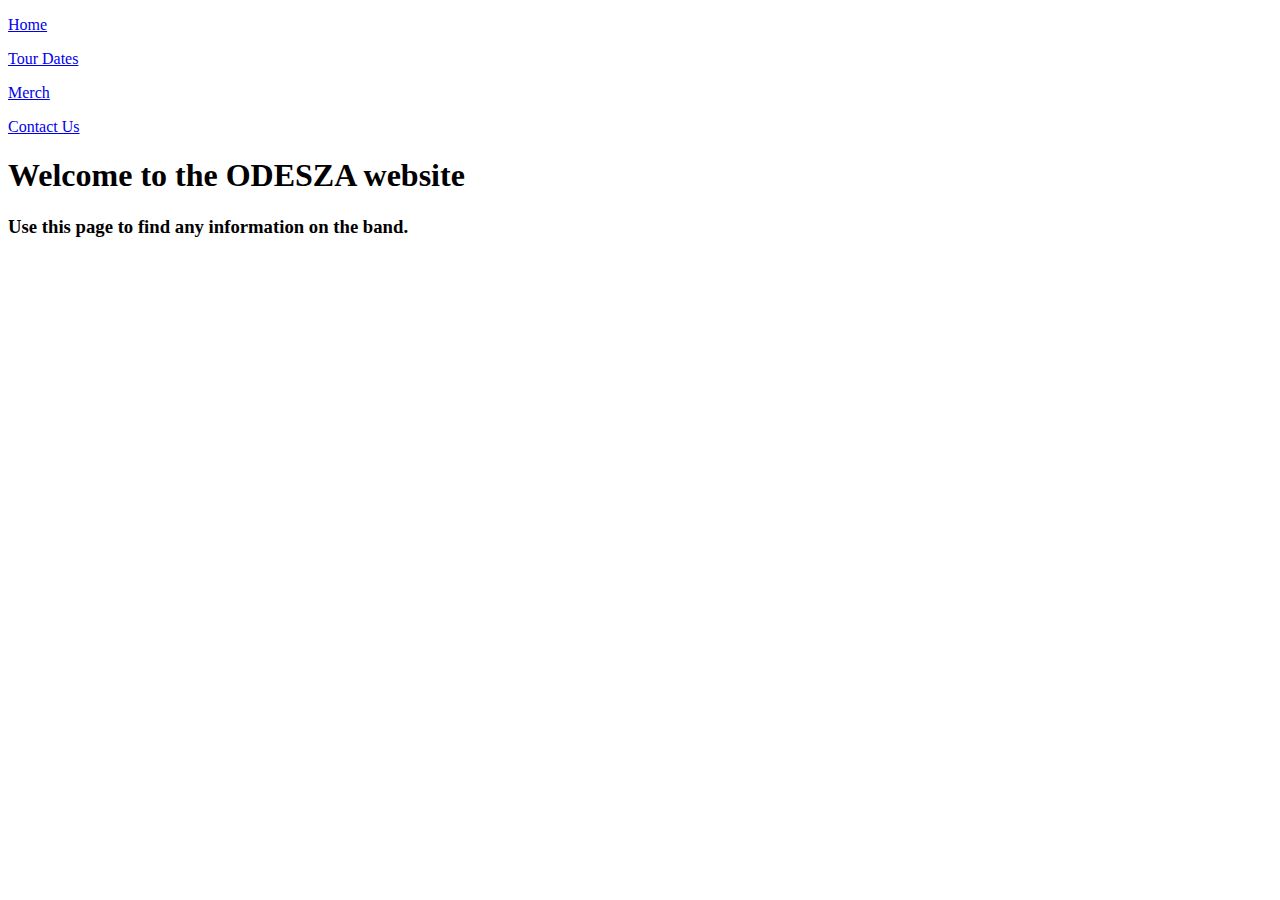
==== index.html @ 39c987e6 "Add menu to home page and style in css, begin adding info about band" ====
<!DOCTYPE html>
<html lang="en-us"></html>

<head>
  <link href="CSS/styles.css" rel="stylesheet" type="text/css">
  <title>Home</title>
</head>

<body>
  <div class="menu">
    <p>
      <a href="index.html">Home</a>
    </p>
    <p>
      <a href="tour-dates.html">Tour Dates</a>
    </p>
    <p>
      <a href="merch.html">Merch</a>
    </p>
    <p>
      <a href="contact-us.html">Contact Us</a>
    </p>
  </div>
  <div class="mainContent">
    <H1>Welcome to the ODESZA website</H1>
    <h3>Use this page to find any information on the band.</h3>
  </div>
</body>
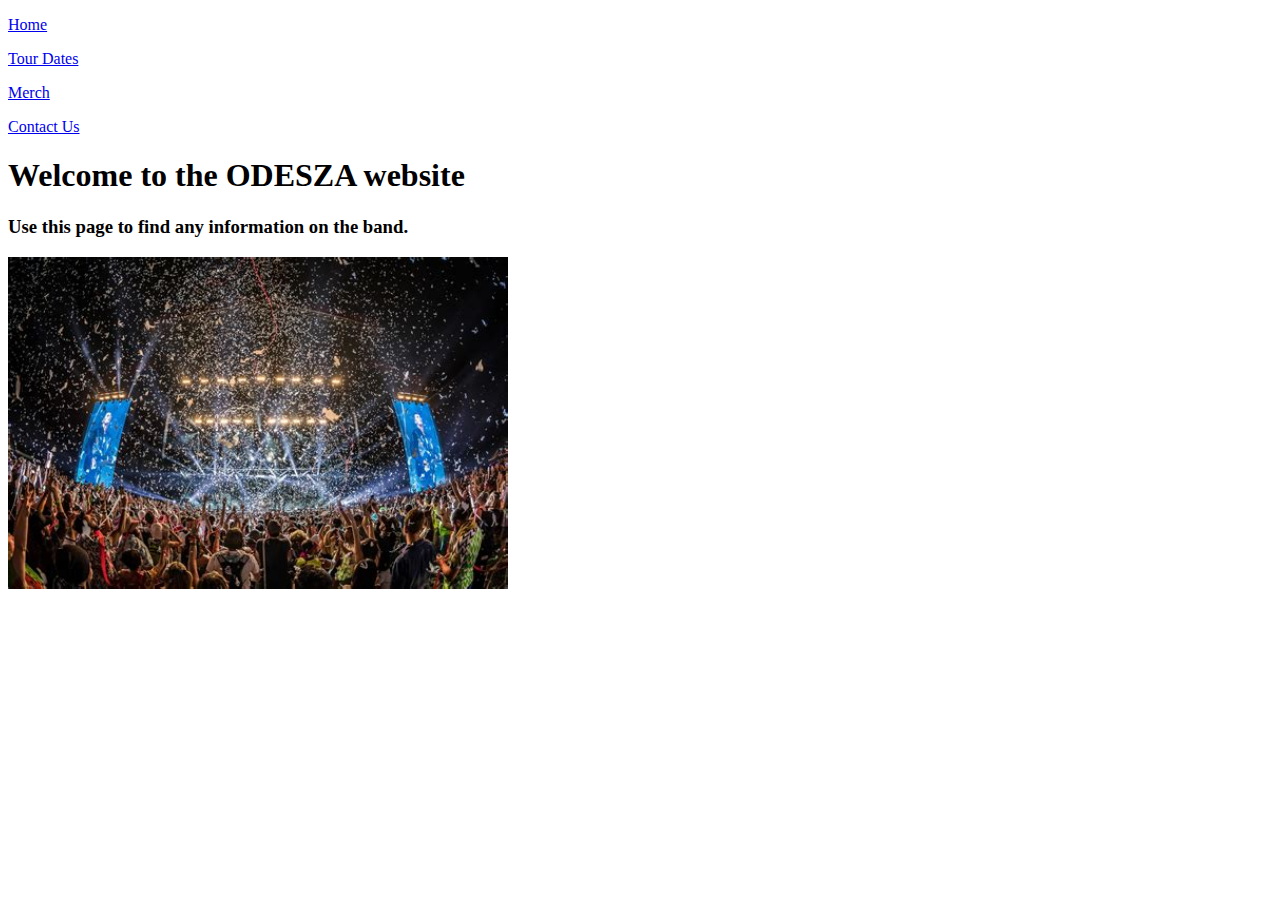
==== commit 5a719bb9: "Add styles for pages, update css" ====
--- a/index.html
+++ b/index.html
@@ -7,23 +7,27 @@
 </head>
 
 <body>
-  <div class="menu">
-    <p>
-      <a href="index.html">Home</a>
-    </p>
-    <p>
-      <a href="tour-dates.html">Tour Dates</a>
-    </p>
-    <p>
-      <a href="merch.html">Merch</a>
-    </p>
-    <p>
-      <a href="contact-us.html">Contact Us</a>
-    </p>
-  </div>
-  <div class="mainContent">
-    <H1>Welcome to the ODESZA website</H1>
-    <h3>Use this page to find any information on the band.</h3>
+  <div class="wrapperDiv">
+    <div class="menu">
+      <p>
+        <a href="index.html">Home</a>
+      </p>
+      <p>
+        <a href="tour-dates.html">Tour Dates</a>
+      </p>
+      <p>
+        <a href="merch.html">Merch</a>
+      </p>
+      <p>
+        <a href="contact-us.html">Contact Us</a>
+      </p>
+    </div>
+    <div class="mainContent">
+      <div class="pageHeading"><H1>Welcome to the ODESZA website</H1></div>
+      <h3>Use this page to find any information on the band.</h3>
+      <img src="img/odesza-concert.jpg" alt="a crowd of fans at an Odesza concert" width="500px">
+      
+    </div>
   </div>
 </body>
 
